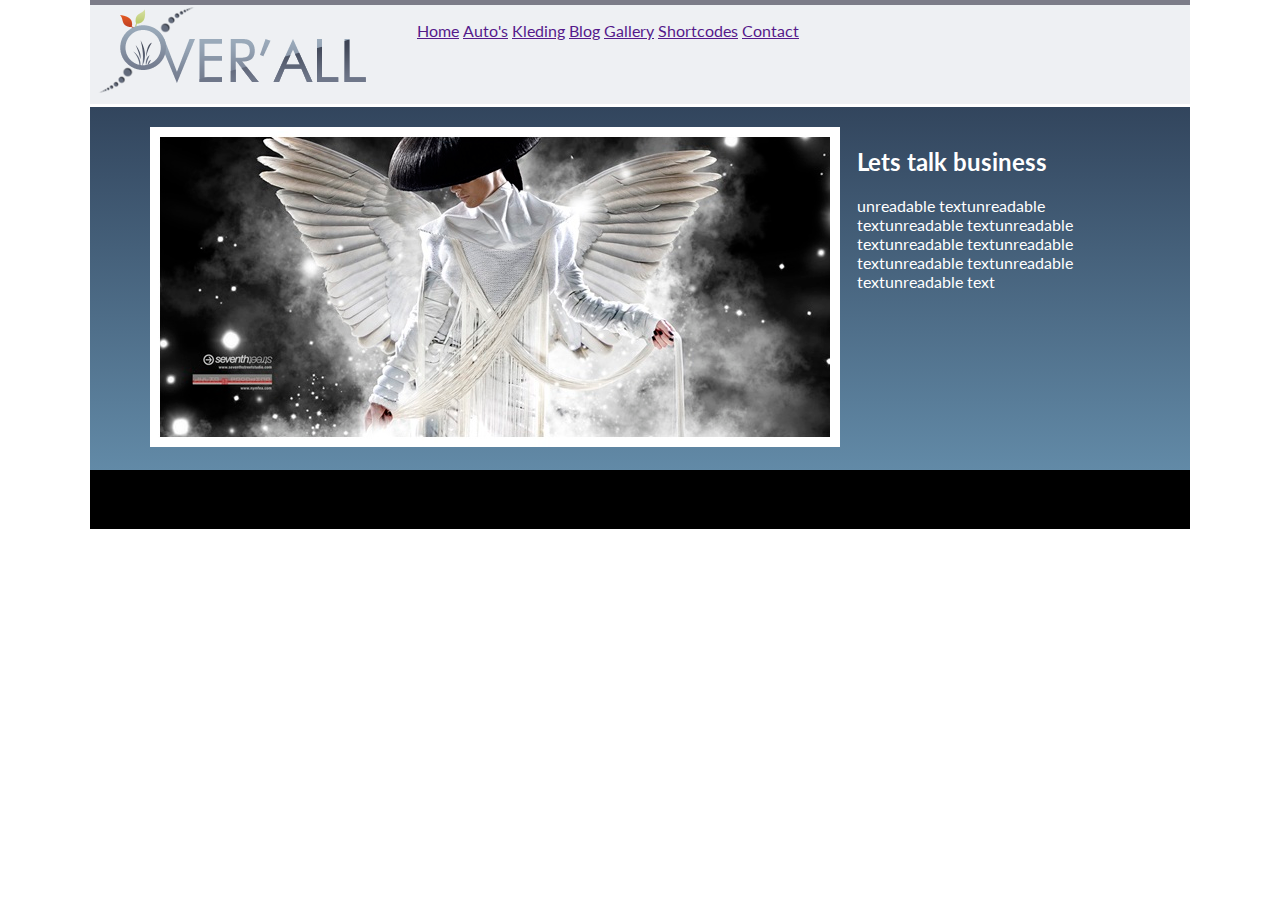
==== index.html @ ae18c010 "basic page structure done" ====
<!DOCTYPE html>
<html>
<head>
	<title>overLL-grid</title>
	<link href="https://fonts.googleapis.com/css?family=Lato&display=swap" rel="stylesheet"> 
	<link rel="stylesheet" type="text/css" href="data/css/main.css">
</head>
<body>
<div class="main">
	<div class="header">
		<img src="data/images/logo.png">
		<ul>
			<li><a href="">Home</a></li>
			<li><a href="">Auto's</a></li>
			<li><a href="">Kleding</a></li>
			<li><a href="">Blog</a></li>
			<li><a href="">Gallery</a></li>
			<li><a href="">Shortcodes</a></li>
			<li><a href="">Contact</a></li>
		</ul>
	</div>
	<div class="frontPage">
		<div class="bannerContainer"><img src="data/images/banner.jpg"></div>
		<div class="frontPageText">
			<h2>Lets talk business</h2>
			<p>unreadable textunreadable textunreadable textunreadable textunreadable textunreadable textunreadable textunreadable textunreadable text </p>			
		</div>
	</div>
	<div class="blackBar"><br></div>
	<div class="tabs"></div>
	<div class="footer"></div>
</div>
</body>
</html>
---- data/css/main.css ----
body {
	font-family: 'lato', sans-serif;
	margin: 0;
}

.main {
	width: 1100px;
	margin: auto;
}
.header {
	border-top: 5px solid #7c7c88; 
	background-color: #eef0f3;
	display: inline-flex;
	width: 100%;
}
.header ul {
	width: 50%;
}
.header li {
	display: inline-block;
}
.frontPage {
	padding: 20px 60px;
	display: inline-flex;
	background-image: linear-gradient(#32455d, #628aa7);
}
.frontPageText {
	margin: 0 0 0 60px;
	width: 40%;
	color: #FFFFFF;
}
.bannerContainer {
	width: 66%;
}
.blackBar {
	background-color: #000000;
	padding: 20px 0;
}
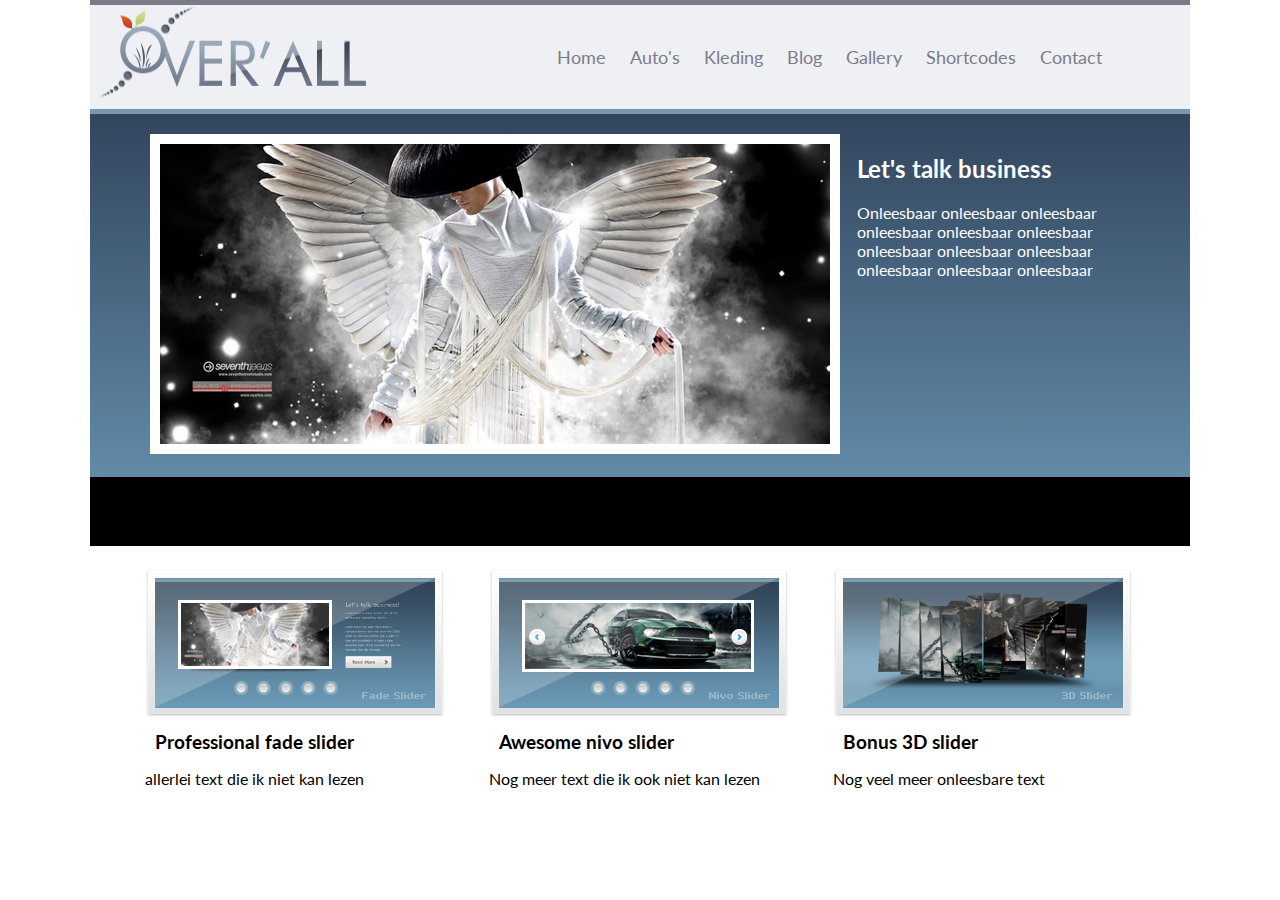
==== commit beb2073a: "Tabs done" ====
--- a/index.html
+++ b/index.html
@@ -22,12 +22,31 @@
 	<div class="frontPage">
 		<div class="bannerContainer"><img src="data/images/banner.jpg"></div>
 		<div class="frontPageText">
-			<h2>Lets talk business</h2>
-			<p>unreadable textunreadable textunreadable textunreadable textunreadable textunreadable textunreadable textunreadable textunreadable text </p>			
+			<h2>Let's talk business</h2>
+			<p>Onleesbaar onleesbaar onleesbaar onleesbaar onleesbaar onleesbaar onleesbaar onleesbaar onleesbaar onleesbaar onleesbaar onleesbaar </p>			
 		</div>
 	</div>
 	<div class="blackBar"><br></div>
-	<div class="tabs"></div>
+	<div class="tabs">
+		<div class="tab">
+			<div><img src="data/images/fade-slider.png"></div>
+			<h3>Professional fade slider</h3>
+			<p>allerlei text die ik niet kan lezen</p>
+			<a href=""></a>
+		</div>
+		<div class="tab">
+			<div><img src="data/images/nivo-slider.png"></div>
+			<h3>Awesome nivo slider</h3>
+			<p>Nog meer text die ik ook niet kan lezen</p>
+			<a href=""></a>
+		</div>
+		<div class="tab">
+			<div><img src="data/images/bonus-3d-slider.png"></div>
+			<h3>Bonus 3D slider</h3>
+			<p>Nog veel meer onleesbare text</p>
+			<a href=""></a>
+		</div>
+	</div>
 	<div class="footer"></div>
 </div>
 </body>
--- a/data/css/main.css
+++ b/data/css/main.css
@@ -1,24 +1,36 @@
 body {
 	font-family: 'lato', sans-serif;
 	margin: 0;
+}
+a {
+	text-decoration: none;
 }
 
 .main {
 	width: 1100px;
 	margin: auto;
 }
+
 .header {
 	border-top: 5px solid #7c7c88; 
+	border-bottom: 5px solid #7898ad;
 	background-color: #eef0f3;
 	display: inline-flex;
 	width: 100%;
 }
+.header a {
+	color: #7c7c88;
+	font-size: 18px;
+}
 .header ul {
-	width: 50%;
+	padding: 0 0 0 170px;
+	width: 60%;
 }
 .header li {
+	padding: 25px 10px;
 	display: inline-block;
 }
+
 .frontPage {
 	padding: 20px 60px;
 	display: inline-flex;
@@ -32,7 +44,20 @@
 .bannerContainer {
 	width: 66%;
 }
+
 .blackBar {
 	background-color: #000000;
-	padding: 20px 0;
+	padding: 25px 0;
+}
+
+.tabs {
+	padding: 0 3%;
+	width: 94%;
+	display: inline-flex;
+}
+.tab {
+	margin: 22px;
+}
+.tab h3 {
+	margin: 10px;
 }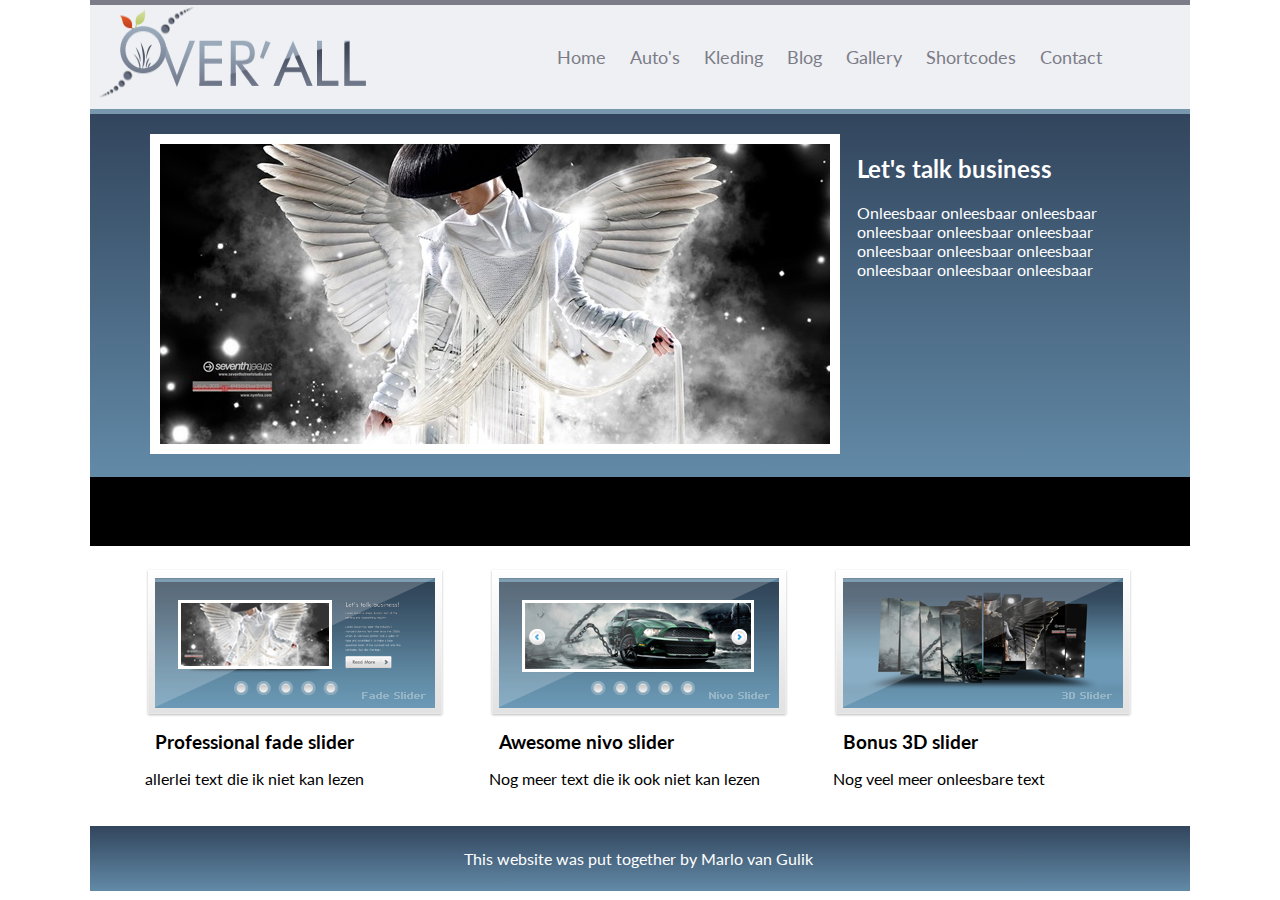
==== commit ddbee308: "Footer done" ====
--- a/index.html
+++ b/index.html
@@ -47,7 +47,9 @@
 			<a href=""></a>
 		</div>
 	</div>
-	<div class="footer"></div>
+	<div class="footer">
+		<p>This website was put together by Marlo van Gulik</p>
+	</div>
 </div>
 </body>
 </html>--- a/data/css/main.css
+++ b/data/css/main.css
@@ -60,4 +60,10 @@
 }
 .tab h3 {
 	margin: 10px;
+}
+
+.footer {
+	background-image: linear-gradient(#32455d, #628aa7);
+	color: #FFFFFF;
+	padding: 7px 34%;
 }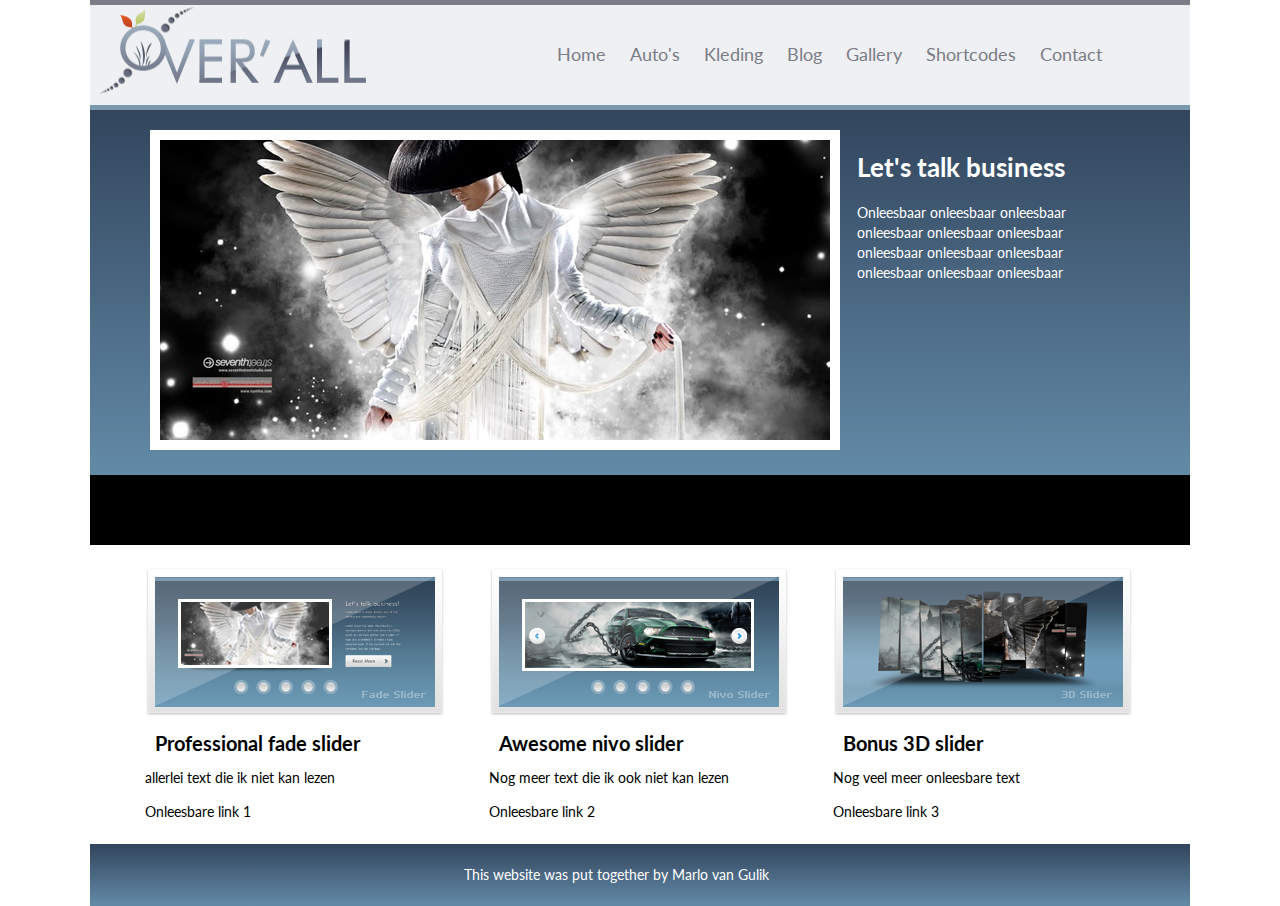
==== commit 58d1747d: "Checked html and css, updated text size" ====
--- a/index.html
+++ b/index.html
@@ -1,5 +1,5 @@
 <!DOCTYPE html>
-<html>
+<html lang="nl">
 <head>
 	<title>overLL-grid</title>
 	<link href="https://fonts.googleapis.com/css?family=Lato&display=swap" rel="stylesheet"> 
@@ -8,7 +8,7 @@
 <body>
 <div class="main">
 	<div class="header">
-		<img src="data/images/logo.png">
+		<img src="data/images/logo.png" alt="logo.png">
 		<ul>
 			<li><a href="">Home</a></li>
 			<li><a href="">Auto's</a></li>
@@ -20,7 +20,7 @@
 		</ul>
 	</div>
 	<div class="frontPage">
-		<div class="bannerContainer"><img src="data/images/banner.jpg"></div>
+		<div class="bannerContainer"><img src="data/images/banner.jpg" alt="banner.jpg"></div>
 		<div class="frontPageText">
 			<h2>Let's talk business</h2>
 			<p>Onleesbaar onleesbaar onleesbaar onleesbaar onleesbaar onleesbaar onleesbaar onleesbaar onleesbaar onleesbaar onleesbaar onleesbaar </p>			
@@ -29,22 +29,22 @@
 	<div class="blackBar"><br></div>
 	<div class="tabs">
 		<div class="tab">
-			<div><img src="data/images/fade-slider.png"></div>
+			<div><img src="data/images/fade-slider.png" alt="fade-slider.png"></div>
 			<h3>Professional fade slider</h3>
 			<p>allerlei text die ik niet kan lezen</p>
-			<a href=""></a>
+			<a href="">Onleesbare link 1</a>
 		</div>
 		<div class="tab">
-			<div><img src="data/images/nivo-slider.png"></div>
+			<div><img src="data/images/nivo-slider.png" alt="nivo-slider.png"></div>
 			<h3>Awesome nivo slider</h3>
 			<p>Nog meer text die ik ook niet kan lezen</p>
-			<a href=""></a>
+			<a href="">Onleesbare link 2</a>
 		</div>
 		<div class="tab">
-			<div><img src="data/images/bonus-3d-slider.png"></div>
+			<div><img src="data/images/bonus-3d-slider.png" alt="3D-slider.png"></div>
 			<h3>Bonus 3D slider</h3>
 			<p>Nog veel meer onleesbare text</p>
-			<a href=""></a>
+			<a href="">Onleesbare link 3</a>
 		</div>
 	</div>
 	<div class="footer">
--- a/data/css/main.css
+++ b/data/css/main.css
@@ -1,9 +1,12 @@
 body {
 	font-family: 'lato', sans-serif;
 	margin: 0;
+	font-size: 14px;
+	line-height: 20px;
 }
 a {
 	text-decoration: none;
+	color: #000000;
 }
 
 .main {
@@ -41,6 +44,10 @@
 	width: 40%;
 	color: #FFFFFF;
 }
+.frontPageText h2 {
+	font-size: 26px;
+	line-height: 30px;
+}
 .bannerContainer {
 	width: 66%;
 }
@@ -60,6 +67,8 @@
 }
 .tab h3 {
 	margin: 10px;
+	font-size: 20px;
+	line-height: 22px;
 }
 
 .footer {
